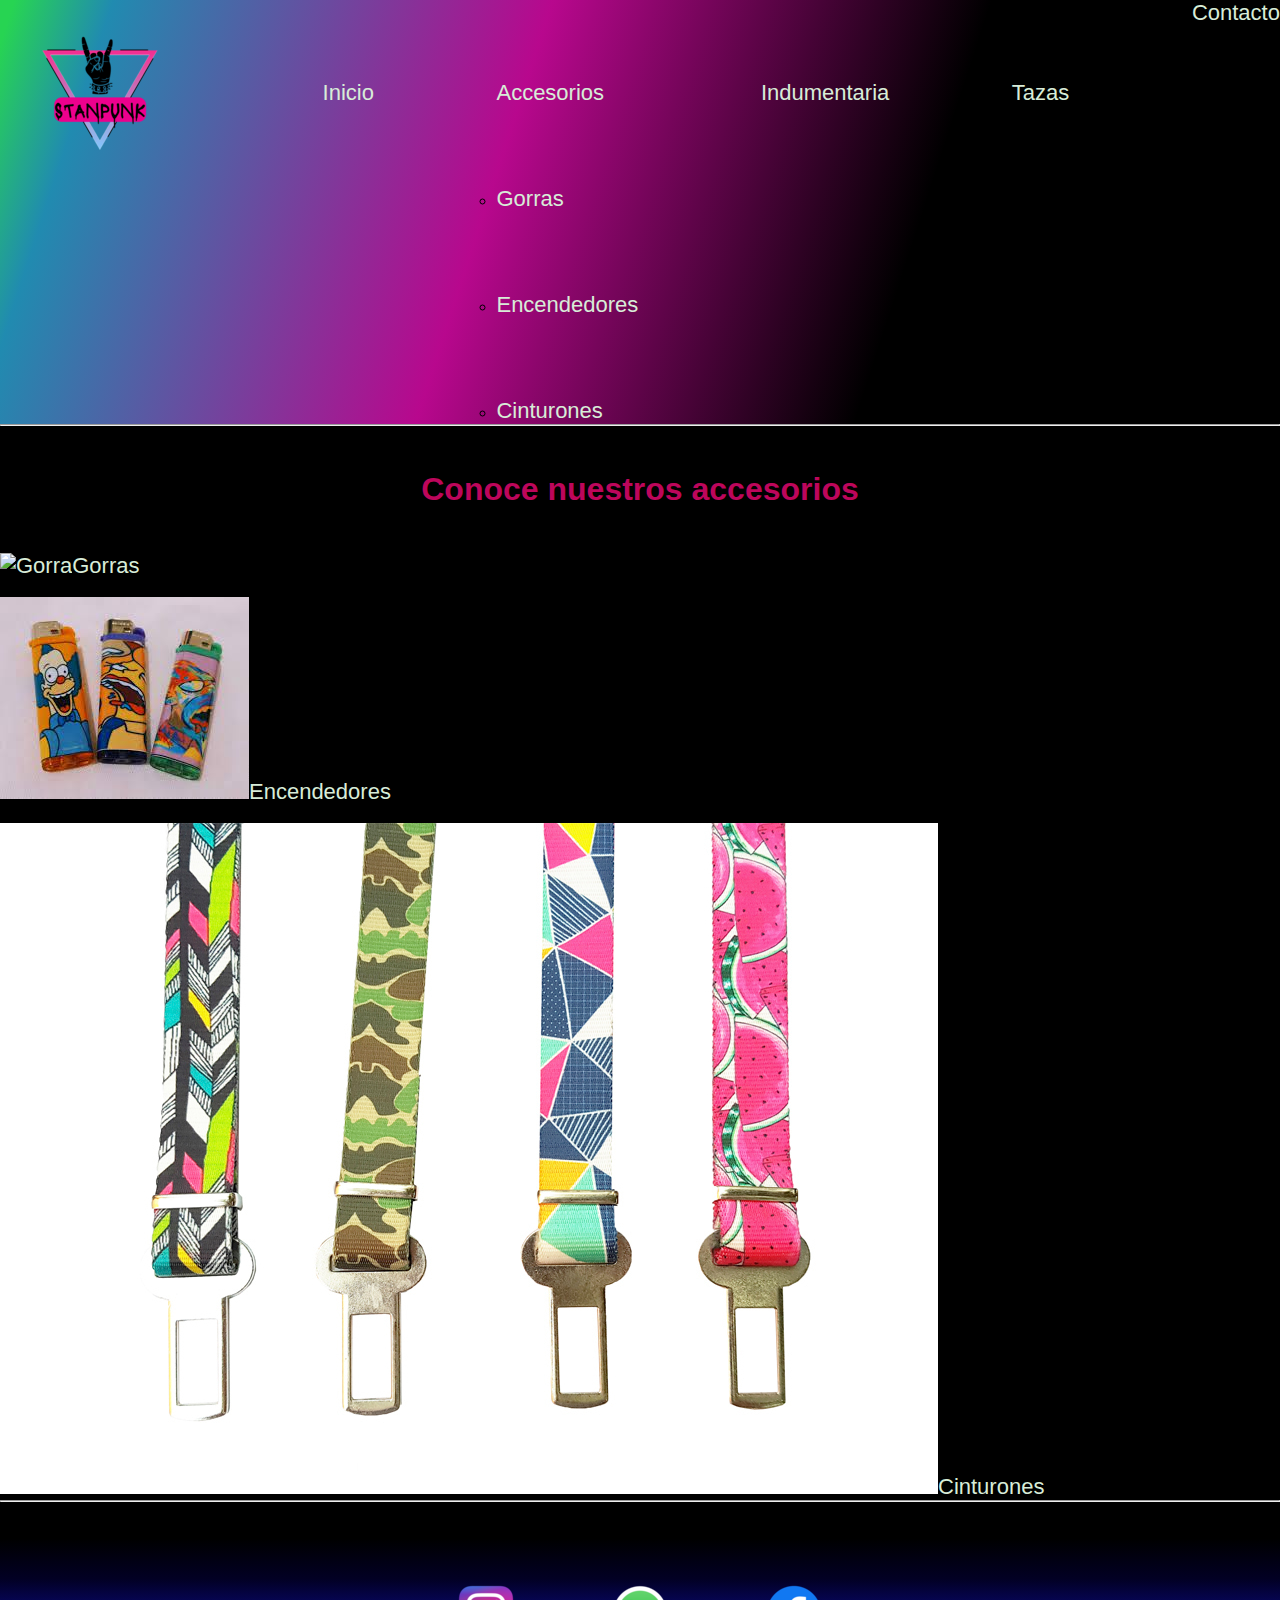
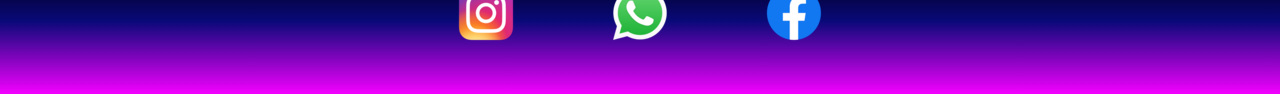
==== secciones/accesorios.html @ 5dbebd55 "agregando git" ====
<!DOCTYPE html>
<html lang="en">
    <head>
        <meta charset="UTF-8">
        <meta http-equiv="X-UA-Compatible" content="IE=edge">
        <meta name="viewport" content="width=device-width, initial-scale=1.0">
        <link rel="shortcun icon" href="../img/logodos.png">
        <link rel="stylesheet" href="../css/style.css">
        <title>STANPUNK</title>
    </head>
<body>
    <header>
        <nav>
           <div class="grid-area">
            <div class="grid-nav">
        <ul class="texto">
            <li>
                <img src="../img/logo.png" alt="Logo">
            </li>
                <li class="seccioNes">
                <a href="../index.html">Inicio</a>
            </li>

            <li class="seccioNes">
                <a href="accesorios.html">Accesorios</a>
                <ul><li class="seccioNes">
                   <a href="#gorras">Gorras</a></li>
                <li class="seccioNes">
                    <a href="#encendedores">Encendedores</a>
                </li>
                <li class="seccioNes">
                    <a href="#cinturones">Cinturones</a>
                </ul>
            </li>

            <li class="seccioNes">
                <a href="indumentaria.html">Indumentaria</a>
            </li>

            <li class="seccioNes">
                <a href="tazas.html">Tazas</a>
            </li>

            <li>
                <a href="contacto.html">Contacto</a>
            </li>
        </ul>
    </div>
        </nav>
   
    </header> 
    <hr>
    <main>
        <div class="grid-main">
        <h1 class="colorTitulos" >Conoce nuestros accesorios</h1>
        
        <a id="gorras"><img src="../img/harleygorra.jpg" alt="Gorra">Gorras</a>
        <br>
        <br>
        <a id="encendedores"><img src="../img/encendedores.jpg" alt="encendedores">Encendedores</a>
        <br>
        <br>
        <a id="cinturones"><img src="../img/cinturones.jpg" alt="cinturones">Cinturones</a>
    </div>
    </main>
    <hr>
    <footer>
        <div class="grid-footer">
        <div><strong>gracias por elegirnos</strong></div>
        <br>
        <a href="https://www.instagram.com/" target="_blank"><img src="../img/instagram.png"  alt="instagram" ></a>
        <a href="https://web.whatsapp.com/" target="_blank"><img src="../img/whatsaap.png" alt="whatsapp"></a>
        <a href="https://facebook.com" target="_blank"><img src="../img/facebook.png" alt="Facebook"></a>
    </footer>
</div>
</div> 
    
</body>
</html>
---- css/style.css ----
* {
    margin: 0;
    padding: 0;
    font-family: 'Gill Sans', 'Gill Sans MT', Calibri, 'Trebuchet MS', sans-serif;
}
body {
    background-color: black;
}


.colorTitulos {
    display: flex;
    color: rgb(189, 6, 91);
    padding: 10px;
    margin: 35px;
    justify-content: center;
    }

header{
    background: rgb(255,255,255);
    background: linear-gradient(288deg, rgba(255,255,255,0) 30%, rgba(238,10,183,0.773546918767507) 61%, rgba(39,167,212,0.8323704481792717) 92%, rgba(39,212,82,1) 99%);
}


.texto {
    list-style: none;
    text-decoration: none;
    display: flex;
    flex-direction: row;
    justify-content: space-between;
}

a{
    text-decoration: none;
    align-items: center;
    font-size: 22px;
    justify-items: center;
    color: rgb(216, 236, 216);
}

.seccioNes {
    padding-top: 80px;
}

.mapa {
    display: flex;
    justify-content: center;
    padding-right: 325px;

}

.fotosInicio{
    display: grid;
    grid-template-columns: 2fr 2fr 2fr 2fr;   
    grid-template-rows: 100vh ;
    align-items: center;
    justify-items: center;
}

footer {
    display: flex;
    align-self: center;
    justify-content: center;
   
background: rgb(0,0,0);
background: linear-gradient(180deg, rgba(0,0,0,1) 19%, rgba(2,0,36,1) 40%, rgba(9,9,121,1) 62%, rgba(244,0,255,1) 100%);
}
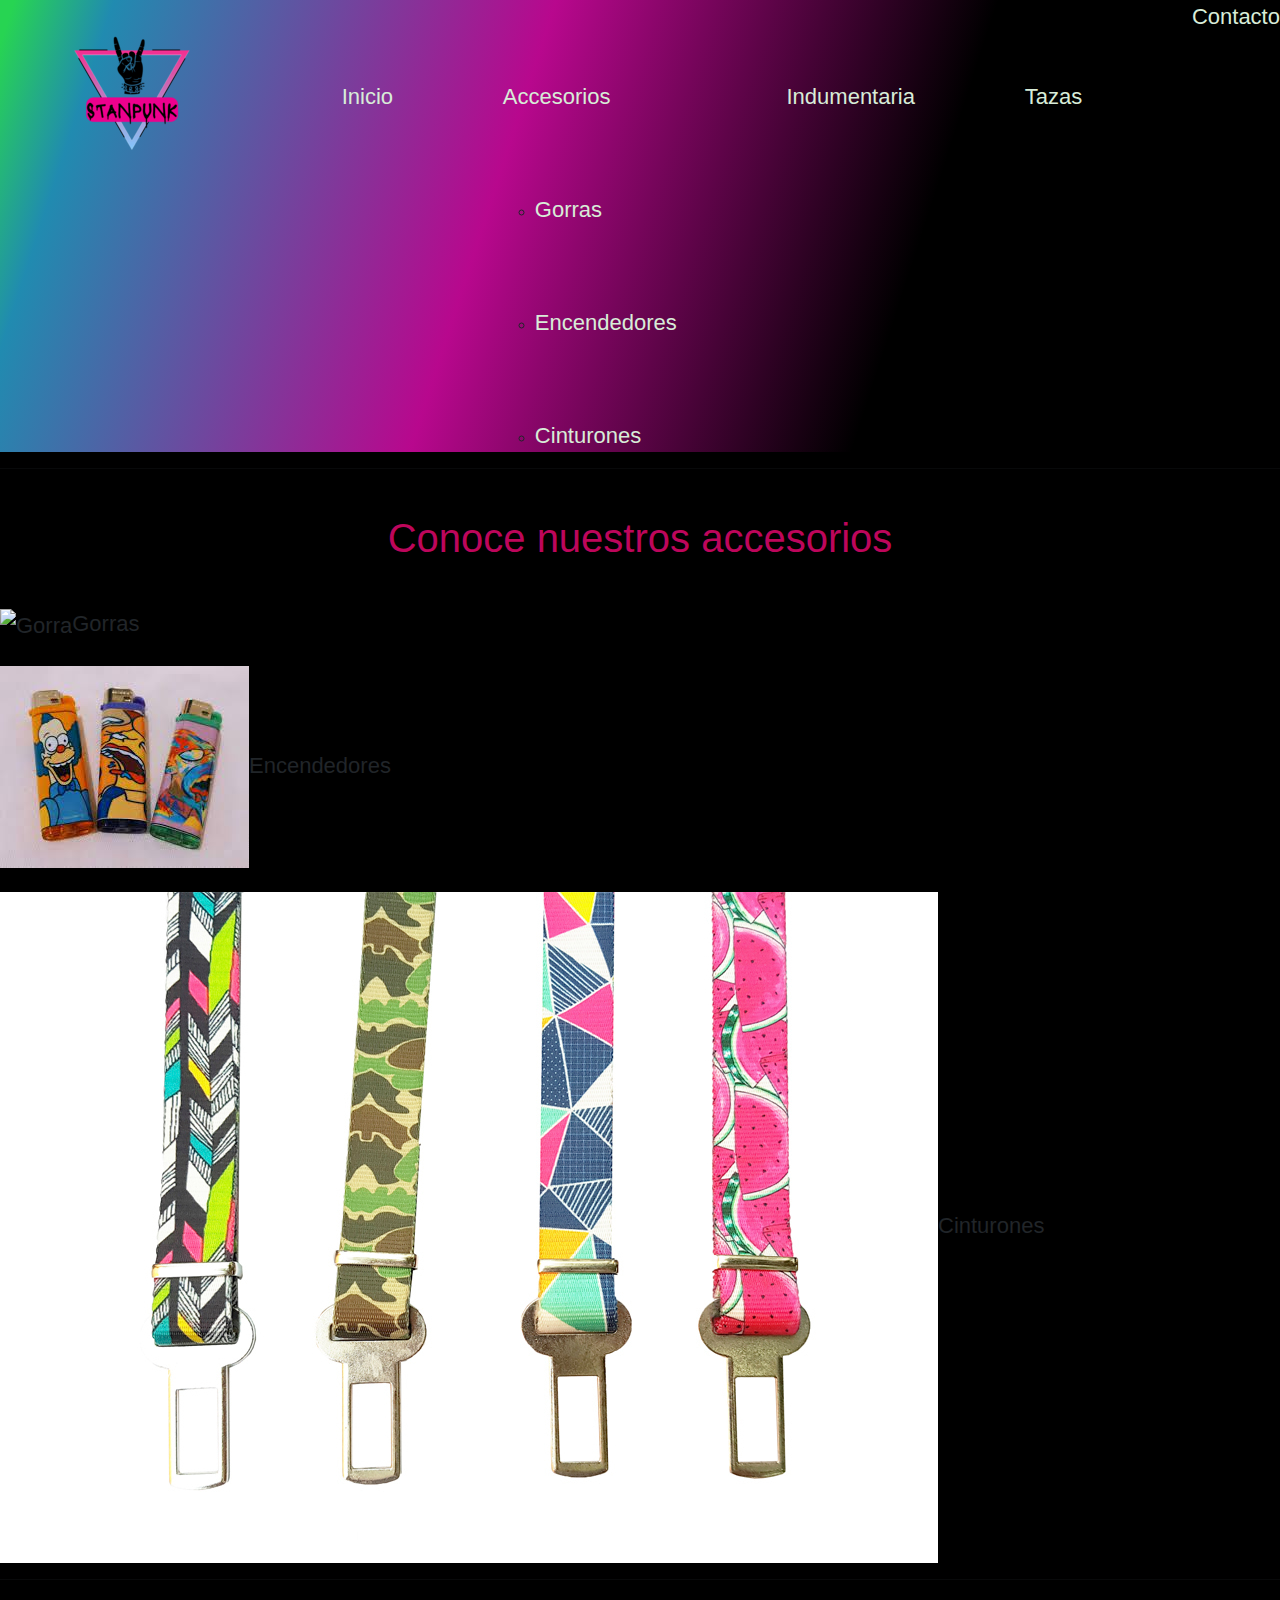
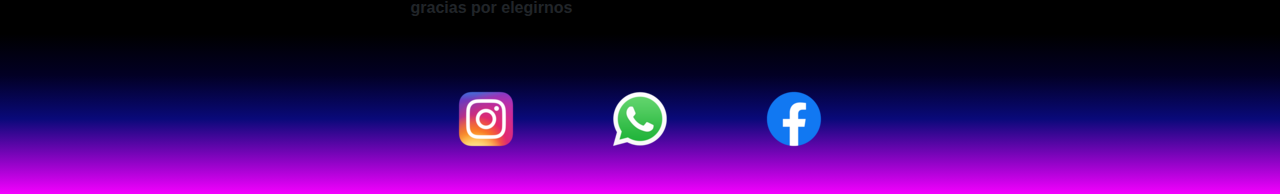
==== commit a82a3021: "hola" ====
--- a/secciones/accesorios.html
+++ b/secciones/accesorios.html
@@ -4,6 +4,8 @@
         <meta charset="UTF-8">
         <meta http-equiv="X-UA-Compatible" content="IE=edge">
         <meta name="viewport" content="width=device-width, initial-scale=1.0">
+        <link href="https://cdn.jsdelivr.net/npm/bootstrap@5.1.3/dist/css/bootstrap.min.css" rel="stylesheet">
+        <link href="https://unpkg.com/aos@2.3.1/dist/aos.css" rel="stylesheet">
         <link rel="shortcun icon" href="../img/logodos.png">
         <link rel="stylesheet" href="../css/style.css">
         <title>STANPUNK</title>
@@ -73,7 +75,23 @@
         <a href="https://facebook.com" target="_blank"><img src="../img/facebook.png" alt="Facebook"></a>
     </footer>
 </div>
-</div> 
+
+
+
+
+
+
+
+
+<script src="https://unpkg.com/aos@2.3.1/dist/aos.js"></script>
+  <script>
+    AOS.init();
+  </script>
+
+  <script src="https://cdn.jsdelivr.net/npm/bootstrap@5.1.3/dist/js/bootstrap.bundle.min.js"
+    integrity="sha384-ka7Sk0Gln4gmtz2MlQnikT1wXgYsOg+OMhuP+IlRH9sENBO0LRn5q+8nbTov4+1p"
+    crossorigin="anonymous"></script>
+
     
 </body>
 </html>